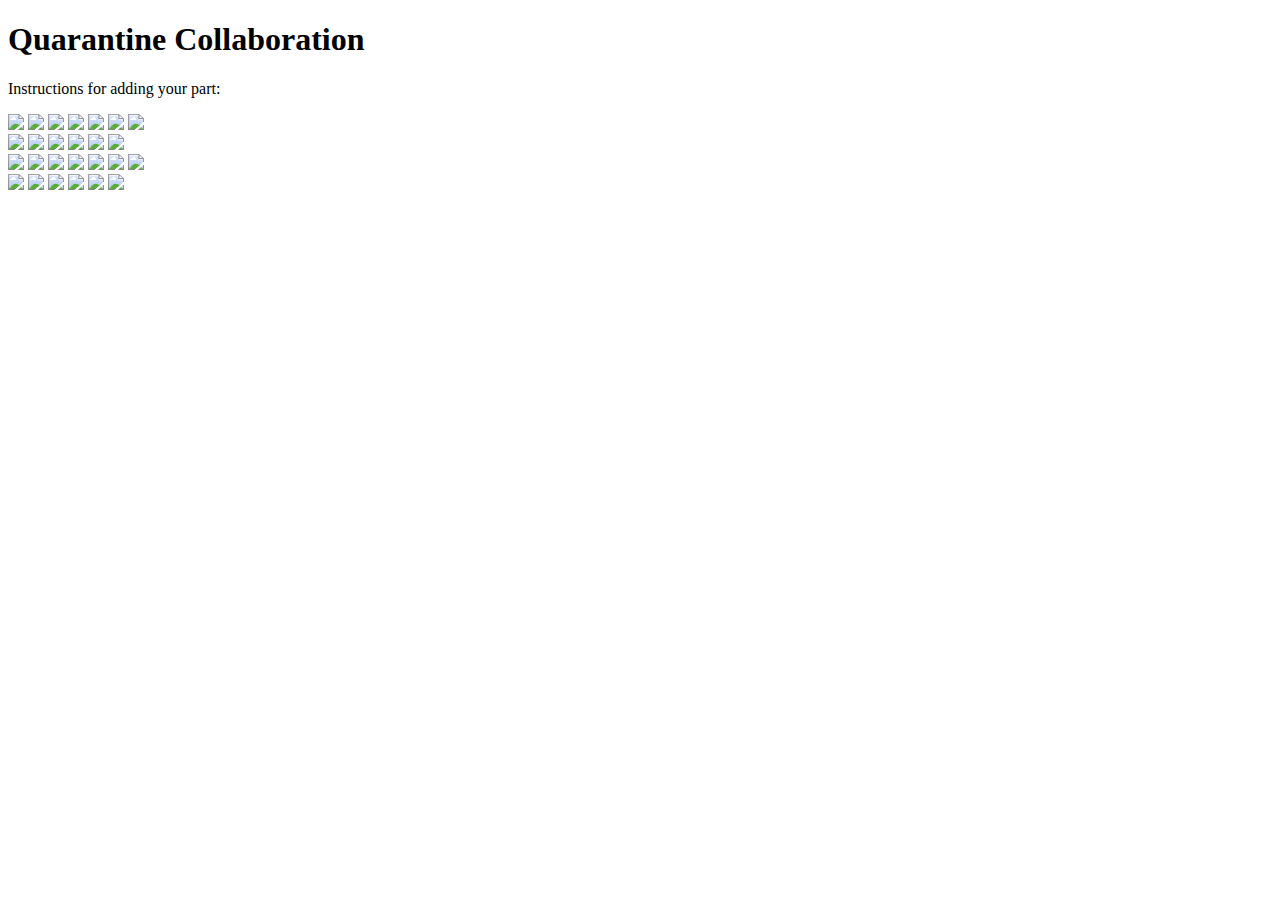
==== home.html @ ebfcbe8b "Add files via upload" ====
<!DOCTYPE html PUBLIC "-//W3C//DTD XHTML 1.0 Strict//EN"
 "http://www.w3.org/TR/xhtml1/DTD/xhtml1-strict.dtd">
 <html xmlns="http://www.w3.org/1999/xhtml" xml:lang="en" lang="en">
 <head>
	<link rel="stylesheet" type="text/css" href="homeStyle.css" />
 	<title>Quarantine Collab</title>
 </head>
 <body>
    <div class="header">
        <h1>Quarantine Collaboration</h1>
        <p>Instructions for adding your part:</p>
      </div>

    <div class="row"> 
        <div class="column">
          <img src="/w3images/wedding.jpg" style="width:100%">
          <img src="/w3images/rocks.jpg" style="width:100%">
          <img src="/w3images/falls2.jpg" style="width:100%">
          <img src="/w3images/paris.jpg" style="width:100%">
          <img src="/w3images/nature.jpg" style="width:100%">
          <img src="/w3images/mist.jpg" style="width:100%">
          <img src="/w3images/paris.jpg" style="width:100%">
        </div>
        <div class="column">
          <img src="/w3images/underwater.jpg" style="width:100%">
          <img src="/w3images/ocean.jpg" style="width:100%">
          <img src="/w3images/wedding.jpg" style="width:100%">
          <img src="/w3images/mountainskies.jpg" style="width:100%">
          <img src="/w3images/rocks.jpg" style="width:100%">
          <img src="/w3images/underwater.jpg" style="width:100%">
        </div>  
        <div class="column">
          <img src="/w3images/wedding.jpg" style="width:100%">
          <img src="/w3images/rocks.jpg" style="width:100%">
          <img src="/w3images/falls2.jpg" style="width:100%">
          <img src="/w3images/paris.jpg" style="width:100%">
          <img src="/w3images/nature.jpg" style="width:100%">
          <img src="/w3images/mist.jpg" style="width:100%">
          <img src="/w3images/paris.jpg" style="width:100%">
        </div>
        <div class="column">
          <img src="/w3images/underwater.jpg" style="width:100%">
          <img src="/w3images/ocean.jpg" style="width:100%">
          <img src="/w3images/wedding.jpg" style="width:100%">
          <img src="/w3images/mountainskies.jpg" style="width:100%">
          <img src="/w3images/rocks.jpg" style="width:100%">
          <img src="/w3images/underwater.jpg" style="width:100%">
        </div>
      </div>
 </body>
</html>
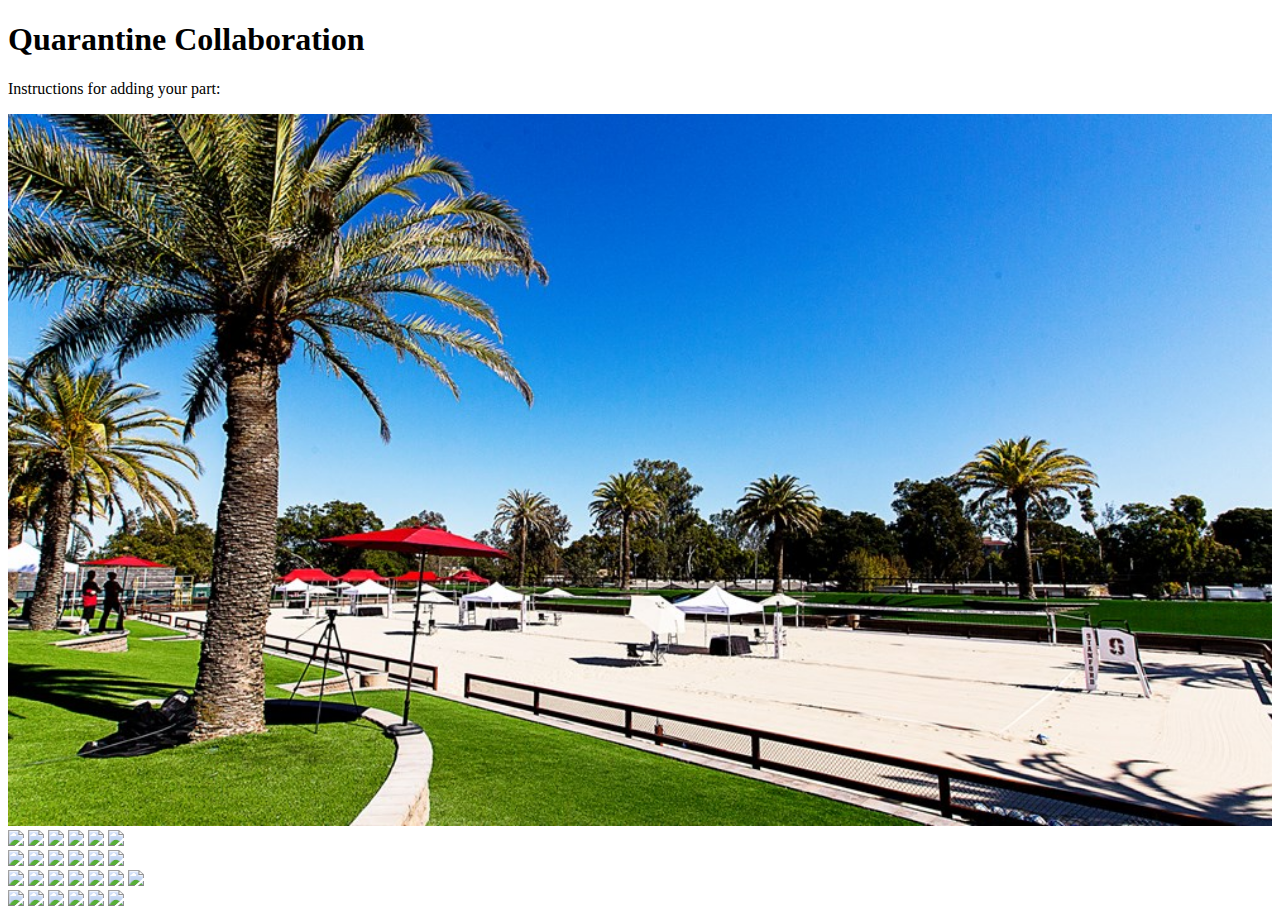
==== commit 0f7a8f1e: "Update home.html" ====
--- a/home.html
+++ b/home.html
@@ -13,7 +13,7 @@
 
     <div class="row"> 
         <div class="column">
-          <img src="/w3images/wedding.jpg" style="width:100%">
+          <img src="beach_stadium.jpg" style="width:100%">
           <img src="/w3images/rocks.jpg" style="width:100%">
           <img src="/w3images/falls2.jpg" style="width:100%">
           <img src="/w3images/paris.jpg" style="width:100%">
@@ -48,4 +48,4 @@
         </div>
       </div>
  </body>
-</html>+</html>
